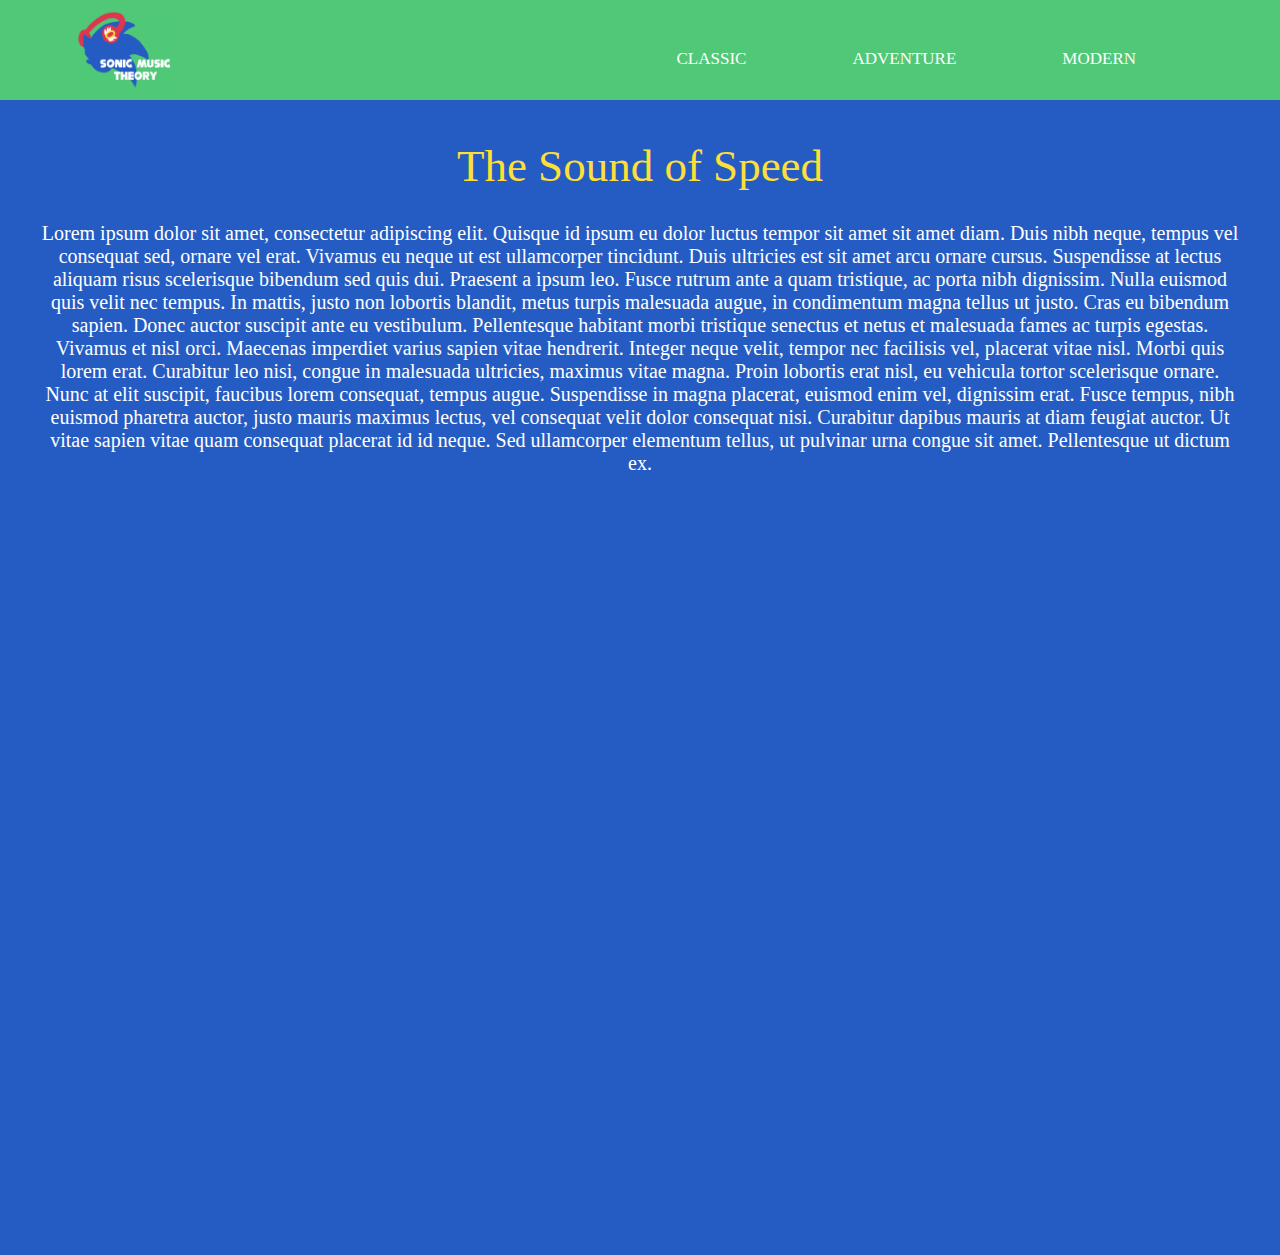
==== index.html @ 82dee257 "Add files via upload" ====
<!DOCTYPE html>
<html lang="en">
<head>
  <title>The Sound of Speed</title>
  <link rel="icon" type="png" href="SMTFavicon.png"/>
  <link rel="stylesheet" href="style.css">
  <meta charset="utf-8">
  <meta name="description" content="The Sound of Speed: Sonic Music Theory.">
  <meta name="author" content="Gracie Smith">
  <meta name="keywords" content="Sonic the Hedgehog, website, music, vieo game music, music theory, video games"/>
</head>

<body>
<header>
  <div class="topnav">
    <a href="index.html">
      <img src= "SMTLogo.jpg" width="100" height="100" alt= "logo" class= "logo"></a>
    <nav>
      <ul>
        <li><a href="secondpage.html">Classic</a></li>
        <li><a href="thirdpage.html">Adventure</a></li>
        <li><a href="fourthpage.html">Modern</a></li>
      </ul>
    </nav>
  </div>
</header>

<div class= "description">
  <h1>The Sound of Speed</h1>
  <p>Lorem ipsum dolor sit amet, consectetur adipiscing elit. Quisque id ipsum eu dolor luctus tempor sit amet sit amet diam. Duis nibh neque, tempus vel consequat sed, ornare vel erat. Vivamus eu neque ut est ullamcorper tincidunt. Duis ultricies est sit amet arcu ornare cursus. Suspendisse at lectus aliquam risus scelerisque bibendum sed quis dui. Praesent a ipsum leo. Fusce rutrum ante a quam tristique, ac porta nibh dignissim. Nulla euismod quis velit nec tempus. In mattis, justo non lobortis blandit, metus turpis malesuada augue, in condimentum magna tellus ut justo. Cras eu bibendum sapien. Donec auctor suscipit ante eu vestibulum. Pellentesque habitant morbi tristique senectus et netus et malesuada fames ac turpis egestas. Vivamus et nisl orci. Maecenas imperdiet varius sapien vitae hendrerit. Integer neque velit, tempor nec facilisis vel, placerat vitae nisl. Morbi quis lorem erat. Curabitur leo nisi, congue in malesuada ultricies, maximus vitae magna. Proin lobortis erat nisl, eu vehicula tortor scelerisque ornare. Nunc at elit suscipit, faucibus lorem consequat, tempus augue. Suspendisse in magna placerat, euismod enim vel, dignissim erat. Fusce tempus, nibh euismod pharetra auctor, justo mauris maximus lectus, vel consequat velit dolor consequat nisi. Curabitur dapibus mauris at diam feugiat auctor. Ut vitae sapien vitae quam consequat placerat id id neque. Sed ullamcorper elementum tellus, ut pulvinar urna congue sit amet. Pellentesque ut dictum ex.
  </p>
</div>

<div class="container">
  <iframe class="responsive-iframe"src="https://www.youtube.com/embed/fDR5UG0ONfk" title="YouTube video player" frameborder="0" allow="accelerometer; autoplay; clipboard-write; encrypted-media; gyroscope; picture-in-picture" allowfullscreen></iframe>
</div>
</body>
</html>
---- style.css ----
* {
  margin: 0;
  padding: 0;
  box-sizing: border-box;
}

body {
  background: #255CC3;
  margin: 0;
  margin-bottom: 20px;
  text-align: center;
  width: 100%;
  max-width: 1920px;
  position: center;
}

.topnav {
  width: 80%;
  margin: 0 auto;
  overflow: visible;
}

header{
  background: #50C878;
}

header::after {
  content: '';
  display: table;
  clear: both;
}

.logo {
  float: left;
  padding: 10px 0;
  margin-left: -50px;
}

nav {
  float: right;
}

nav ul {
  margin: 0;
  padding: 0;
  list-style: none;
}

nav li {
  display: inline-block;
  font-size: 16px;
  margin-left: 70px;
  padding-top: 35px;
  position: relative;
}

nav a {
  float: left;
  display: block;
  color: white;
  text-align: center;
  padding: 14px 16px;
  font-family: 'pixeled';
  text-decoration: none;
  text-transform: uppercase;
  font-size: 17px;
}

h1 {
    font-family: 'nisesegasonic';
    color: #FEDF37;
    font-weight: 400;
    font-size: 45px;
    text-align: center;
    margin-top: 30px;
    margin-bottom: 30px;
}
h2 {
    font-family: 'Playfair Display', serif;
    color: #F9E076;
    font-weight: 500;
    font-size: 35px;
}
h3 {
    font-family: 'Playfair Display', serif;
    color: #F9E076;
    font-weight: 400;
    font-size: 35px;
}

.description {
  margin: 40px;
  font-family: 'Bree Serif', serif;
  font-size: 20px;
  color: white;
}
.container {
  position: relative;
  overflow: hidden;
  padding-top: 56.25%;
}
.responsive-iframe {
  position: absolute;
  top: 0;
  left: 0;
  bottom: 0;
  right: 0;
  width: 100%;
  height: 100%;
  border: 0;
}

iframe {
  margin-right: 100px;
}

.timeline-container {
  min-height: 100vh;
  width: 100%;
  display: flex;
  align-items: center;
  justify-content: center;
  padding: 50px 0;
  background-color: #255CC3;
}
.timeline {
  width: 80%;
  height: auto;
  max-width: 800px;
  margin: 0 auto;
  position: relative;
}
.timeline ul {
  list-style: none;
}
.timeline li {
  padding: 20px;
  background-color: #DD374F;
  color: white;
  margin-bottom: 20px;
  border-radius: 10px;
}
.timeline li:last-child {
  margin-bottom: 0;
}
.timeline-content h2{
  font-size: 25px;
  font-weight: 500;
  line-height: 30px;
  margin-bottom: 10px;
}
.timeline-content p {
  font-size: 16px;
  line-height: 30px;
  font-weight: 300;
}

@media only screen and (min-width: 700px) {
  .timeline::before{
    content:'';
    position: absolute;
    height: 100%;
    width: 2px;
    left: 50%;
    transform: translateX(-50%);
    background-color: white;
  }

  .timeline li {
    width: 50%;
    margin-bottom: 50px;
    position: relative;
  }
  .timeline li:nth-child(odd) {
    float: left;
    clear: right;
    transform: translateX(-30px);
    border-radius: 20px 0px 20px 20px;
  }
  .timeline li:nth-child(even) {
    float: right;
    clear: left;
    transform: translateX(30px);
    border-radius: 0px 20px 20px 20px;
  }
  .timeline li::after {
    content: '';
    position: absolute;
    height: 20px;
    width: 20px;
    background-color: white;
    border-radius: 50%;
    top: 0;
  }
  .timeline li:nth-child(odd)::after {
    transform: translate(50%, -50%);
    right: -30px;
  }
  .timeline li:nth-child(even)::after {
    transform: translate(-50%, -50%);
    left: -30px;
  }
  .timeline li:hover:after {
    background-color: #FEDF37;
  }
}


@font-face {
  font-family: 'pixeled';
  src: url("../fonts/Pixeled.ttf");
}

@font-face {
  font-family: 'nisesegasonic';
  src: url("../fonts/NiseSegaSonic.TTF");
}

@font-face {
  font-family: 'Courier Prime', monospace;
  src: url('https://fonts.googleapis.com/css2?family=Courier+Prime&display=swap');
}

@font-face {
  font-family: 'Raleway', sans-serif;
  src: url('https://fonts.googleapis.com/css2?family=Raleway:wght@600;700&display=swap');
}
@font-face {
  font-family: 'Bree Serif', serif;
  src: url('https://fonts.googleapis.com/css2?family=Bree+Serif&display=swap');
}
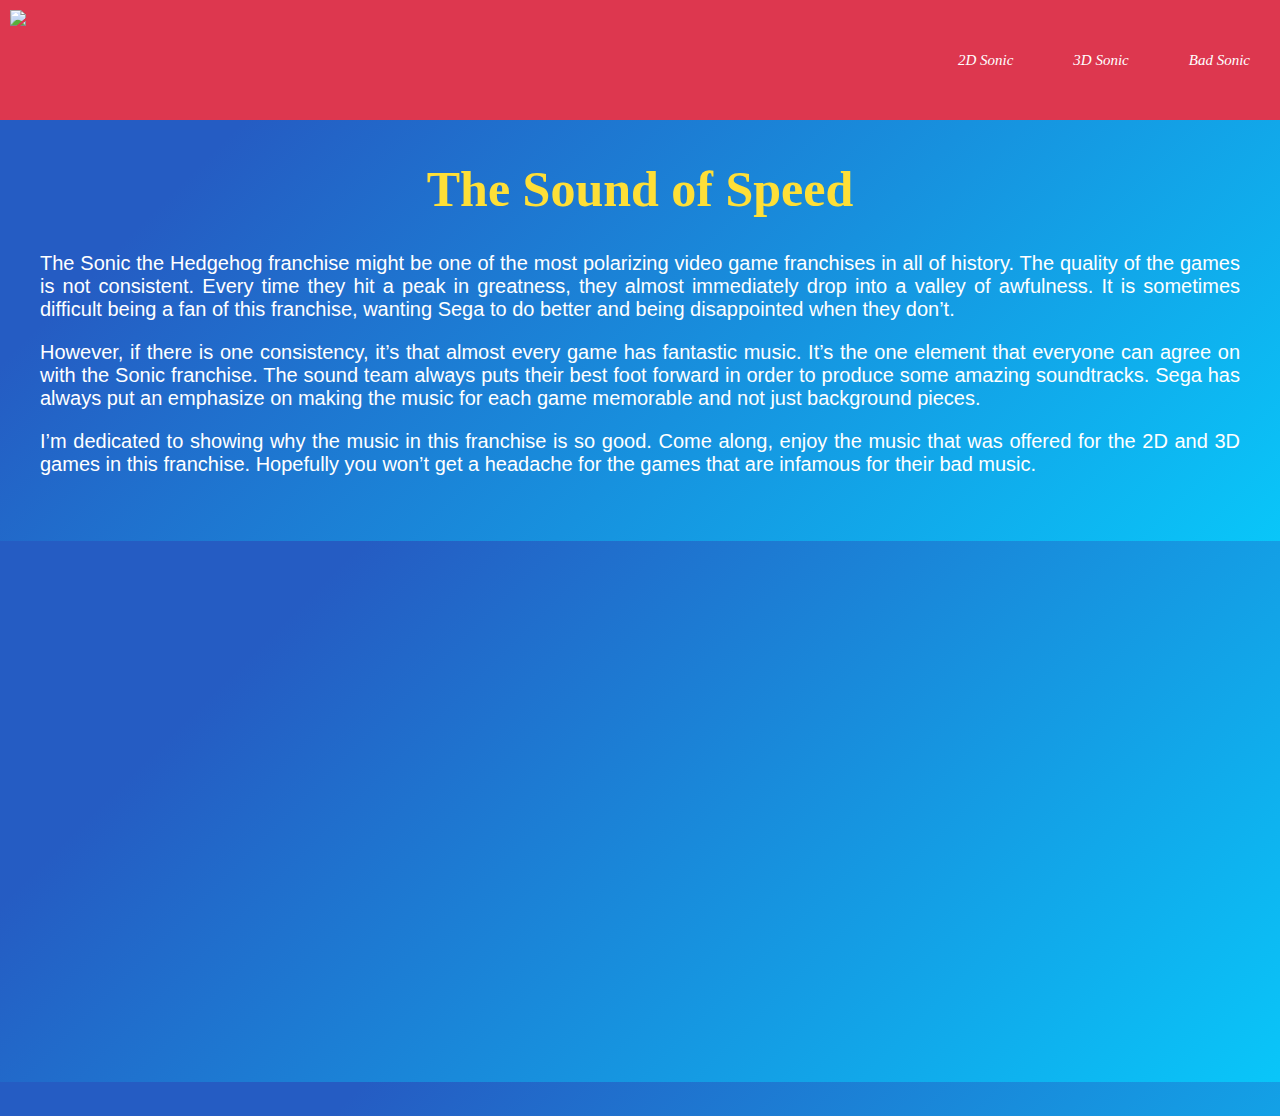
==== commit 38b5bc4d: "Update index.html" ====
--- a/index.html
+++ b/index.html
@@ -8,31 +8,45 @@
   <meta name="description" content="The Sound of Speed: Sonic Music Theory.">
   <meta name="author" content="Gracie Smith">
   <meta name="keywords" content="Sonic the Hedgehog, website, music, vieo game music, music theory, video games"/>
+  <meta name="viewport" content="width=device-width, intial-scale=1.0"/>
 </head>
+<body>
 
-<body>
-<header>
-  <div class="topnav">
-    <a href="index.html">
-      <img src= "SMTLogo.jpg" width="100" height="100" alt= "logo" class= "logo"></a>
+<section class="nav-bar">
+  <div class="nav-container">
+    <div class="brand">
+      <a href="index.html"><img src="SMTLogo.png"></a>
+    </div>
     <nav>
-      <ul>
-        <li><a href="secondpage.html">Classic</a></li>
-        <li><a href="thirdpage.html">Adventure</a></li>
-        <li><a href="fourthpage.html">Modern</a></li>
+      <div class="nav-mobile"><a id="nav-toggle" href="#!"><span></span></a></div>
+      <ul class="nav-list">
+        <li>
+          <a href="secondpage.html">2D Sonic</a>
+        </li>
+        <li>
+          <a href="thirdpage.html">3D Sonic</a>
+        </li>
+        <li>
+          <a href="fourthpage.html">Bad Sonic</a>
+        </li>
       </ul>
     </nav>
   </div>
-</header>
+</section>
 
 <div class= "description">
   <h1>The Sound of Speed</h1>
-  <p>Lorem ipsum dolor sit amet, consectetur adipiscing elit. Quisque id ipsum eu dolor luctus tempor sit amet sit amet diam. Duis nibh neque, tempus vel consequat sed, ornare vel erat. Vivamus eu neque ut est ullamcorper tincidunt. Duis ultricies est sit amet arcu ornare cursus. Suspendisse at lectus aliquam risus scelerisque bibendum sed quis dui. Praesent a ipsum leo. Fusce rutrum ante a quam tristique, ac porta nibh dignissim. Nulla euismod quis velit nec tempus. In mattis, justo non lobortis blandit, metus turpis malesuada augue, in condimentum magna tellus ut justo. Cras eu bibendum sapien. Donec auctor suscipit ante eu vestibulum. Pellentesque habitant morbi tristique senectus et netus et malesuada fames ac turpis egestas. Vivamus et nisl orci. Maecenas imperdiet varius sapien vitae hendrerit. Integer neque velit, tempor nec facilisis vel, placerat vitae nisl. Morbi quis lorem erat. Curabitur leo nisi, congue in malesuada ultricies, maximus vitae magna. Proin lobortis erat nisl, eu vehicula tortor scelerisque ornare. Nunc at elit suscipit, faucibus lorem consequat, tempus augue. Suspendisse in magna placerat, euismod enim vel, dignissim erat. Fusce tempus, nibh euismod pharetra auctor, justo mauris maximus lectus, vel consequat velit dolor consequat nisi. Curabitur dapibus mauris at diam feugiat auctor. Ut vitae sapien vitae quam consequat placerat id id neque. Sed ullamcorper elementum tellus, ut pulvinar urna congue sit amet. Pellentesque ut dictum ex.
-  </p>
+  <p>The Sonic the Hedgehog franchise might be one of the most polarizing video game franchises in all of history. The quality of the games is not consistent. Every time they hit a peak in greatness, they almost immediately drop into a valley of awfulness. It is sometimes difficult being a fan of this franchise, wanting Sega to do better and being disappointed when they don’t.</p>
+  <p>However, if there is one consistency, it’s that almost every game has fantastic music. It’s the one element that everyone can agree on with the Sonic franchise. The sound team always puts their best foot forward in order to produce some amazing soundtracks. Sega has always put an emphasize on making the music for each game memorable and not just background pieces.</p>
+  <p>I’m dedicated to showing why the music in this franchise is so good. Come along, enjoy the music that was offered for the 2D and 3D games in this franchise. Hopefully you won’t get a headache for the games that are infamous for their bad music.</p>
 </div>
 
-<div class="container">
-  <iframe class="responsive-iframe"src="https://www.youtube.com/embed/fDR5UG0ONfk" title="YouTube video player" frameborder="0" allow="accelerometer; autoplay; clipboard-write; encrypted-media; gyroscope; picture-in-picture" allowfullscreen></iframe>
+<div class="videoWrapper">
+  <iframe src="https://www.youtube.com/embed/fDR5UG0ONfk" title="YouTube video player" frameborder="0" allow="accelerometer; autoplay; clipboard-write; encrypted-media; gyroscope; picture-in-picture" allowfullscreen></iframe>
 </div>
+
+<script src="http://cdnjs.cloudflare.com/ajax/libs/jquery/2.1.3/jquery.min.js"></script>
+<script type="text/javascript" async src="https://tenor.com/embed.js"></script>
+<script  src="main.js"></script>
 </body>
 </html>
--- a/style.css
+++ b/style.css
@@ -1,229 +1,488 @@
+body {
+	margin: 0;
+	padding: 0;
+	background-color: #09c6f9;
+	background-image: linear-gradient(315deg, #09c6f9 0%, #255cc3 80%);
+  overflow-x: hidden;
+}
+
 * {
+	font-family: 'Righteous', cursive;
+}
+
+.nav-bar {
+  height: 110px;
+  background: #DD374F;
+  padding-top: 10px;
+}
+.brand {
+  position: absolute;
+  padding-left: 10px;
+  float: left;
+  line-height: 70px;
+  text-transform: uppercase;
+  font-size: 1.4em;
+}
+.brand a img {
+	max-height: 100px;
+  float: left;
+  position: relative;
+}
+.brand a,
+.brand a:visited {
+  color: #ffffff;
+  text-decoration: none;
+}
+.nav-container {
+  max-width: 1400px;
+  margin: 0 auto;
+}
+
+nav {
+  float: right;
+}
+nav ul {
+  list-style: none;
   margin: 0;
   padding: 0;
-  box-sizing: border-box;
-}
-
-body {
-  background: #255CC3;
+}
+nav ul li {
+  float: left;
+  position: relative;
+  text-align: center;
+}
+nav ul li a,
+nav ul li a:visited {
+  display: block;
+  padding: 0 30px;
+  line-height: 100px;
+  background: #DD374F;
+  color: #ffffff;
+  font-size: 15px;
+  font-family: 'pixeled';
+  font-style: oblique;
+  text-decoration: none;
+}
+nav ul li a:hover,
+nav ul li a:visited:hover {
+  background-image: url("sonic_transform2_special.gif");
+  background-size: 220px;
+  background-repeat: no-repeat;
+  background-position: center;
+  text-decoration: underline;
+}
+nav ul li ul li {
+  min-width: 190px;
+}
+nav ul li ul li a {
+  padding: 30px;
+  line-height: 50px;
+}
+.nav-mobile {
+  display: none;
+  position: absolute;
+  margin-top: 20px;
+  top: 0;
+  right: 0;
+  background: #DD374F;
+  height: 70px;
+  width: 70px;
+}
+
+@media only screen and (max-width: 798px) {
+  .nav-mobile {
+    display: block;
+  }
+  nav {
+    width: 100%;
+    padding: 100px 0 15px;
+  }
+  nav ul {
+    display: none;
+  }
+  nav ul li {
+    float: none;
+  }
+  nav ul li a {
+    padding: 15px;
+    line-height: 70px;
+    padding-left: 25%;
+  }
+  nav ul li a:hover,
+  nav ul li a:visited:hover {
+    background-size: 200px;
+    background-position: 100px
+  }
+  nav ul li ul li a {
+    padding-left: 30%;
+  }
+	.brand a img {
+		max-height: 80px;
+		margin-top: 5px;
+	}
+  .fx-wrap {
+    margin-left: 10px;
+  }
+  .fx-wrap .card {
+    width: 300px;
+    height: 350px;
+  }
+  .image img {
+    width: 280px;
+    height: 350px;
+  }
+}
+@media screen and (min-width: 799px) {
+  .nav-list {
+    display: block !important;
+  }
+}
+
+#nav-toggle {
+  position: absolute;
+  left: 18px;
+  top: 22px;
+  cursor: pointer;
+  padding: 10px 35px 16px 0px;
+}
+#nav-toggle span,
+#nav-toggle span:before,
+#nav-toggle span:after {
+  cursor: pointer;
+  border-radius: 1px;
+  height: 5px;
+  width: 35px;
+  background: #ffffff;
+  position: absolute;
+  display: block;
+  content: '';
+  transition: all 300ms ease-in-out;
+}
+#nav-toggle span:before {
+  top: -10px;
+}
+#nav-toggle span:after {
+  bottom: -10px;
+}
+#nav-toggle.active span {
+  background-color: transparent;
+}
+#nav-toggle.active span:before, #nav-toggle.active span:after {
+  top: 0;
+}
+#nav-toggle.active span:before {
+  transform: rotate(45deg);
+}
+#nav-toggle.active span:after {
+  transform: rotate(-45deg);
+}
+
+.description {
+  margin: 40px;
+  text-align: justify;
+}
+.description h1 {
+  font-family: 'nisesegasonic';
+  font-size: 50px;
+  text-align: center;
+  color: #FEDF37;
+}
+.description p {
+  font-size: 20px;
+  font-family: 'Readex Pro', sans-serif;
+  color: white;
+}
+
+.image img {
+  width: 480px;
+  height: 650px;
+}
+
+.fx-wrap {
+  display: inline-block;
+  margin-bottom: 20px;
+  margin-left: 100px;
+}
+.fx-wrap .card {
+  width: 550px;
+  height: 650px;
+  position: relative;
+}
+
+.fx-wrap .card>.front,
+.fx-wrap .card>.back {
+  transition: transform 3s, z-index 3s 0s, box-shadow 3s;
+  box-shadow: 0 1px 3px rgba(0,0,0,0.48), 0 1px 2px rgba(0,0,0,0.60);
+  will-change: transform;
+  position: absolute;
+  left: 0;
+  right: 0;
+  top: 0;
+  bottom: 0;
+  border-radius: 4px;
+  background-color: #fff;
+  backface-visibility: hidden;
+}
+.fx-wrap .card>.front:before,
+.fx-wrap .card>.back:before {
+  transition: all 1s;
+  content: '';
+  display: block;
+  position: absolute;
+  width: 100%;
+  height: 100%;
+  background-size: contain;
+  background-image: linear-gradient(135deg, rgba(238,238,238,0) 0%, rgba(255,255,255,0) 36%, rgba(255,255,255,0.4) 36%, rgba(255,255,255,0.4) 68%, rgba(247,247,247,0) 69%, rgba(238,238,238,0) 70%);
+  background-repeat: no-repeat;
+  background-position: 324px 0;
+  pointer-events: none;
+  z-index: 20;
+}
+.fx-wrap .card>.front>*,
+.fx-wrap .card>.back>* {
+  height: 100%;
+}
+.fx-wrap .card>.front .image,
+.fx-wrap .card>.back .image {
+  float: left;
+}
+.fx-wrap .card>.front .text,
+.fx-wrap .card>.back .text {
+  display: flex;
+  flex-direction: column;
+  justify-content: space-between;
+  width: 216px;
+  float: right;
+}
+
+.arrow {
+  border: solid white;
+  border-width: 0 4px 4px 0;
+  display: inline-block;
+  padding: 6px;
+}
+.right {
+  transform: rotate(-45deg);
+  -webkit-transform: rotate(-45deg);
+  margin-left: -5px;
+}
+.left {
+  transform: rotate(135deg);
+  -webkit-transform: rotate(135deg);
+  margin-right: -5px;
+}
+
+.fx-wrap .card>.front .text button.flip,
+.fx-wrap .card>.back .text button.flip {
+  border-radius: 9999em;
+  width: 50px;
+  height: 50px;
+  margin: 10px;
+  border: 0;
+  background-color: #255cc3;
+  color: #fff;
+  font-size: 1.5em;
+  float: right;
+  flex: 1;
+  outline: 0;
+  transition: background-color 0.2s ease-in, transform 0.3s;
+  transition-delay: 0.1s;
+}
+.fx-wrap .card>.front .text button.flip:hover,
+.fx-wrap .card>.back .text button.flip:hover {
+  background-color: #FEDF37;
+}
+.fx-wrap .card>.front .text button.flip:focus,
+.fx-wrap .card>.back .text button.flip:focus {
+  transform: rotate(-360deg);
+}
+
+.fx-wrap .card>.back .text p {
+  width: 80%;
+  flex: 2;
+  text-align: justify;
+}
+.fx-wrap .card>.front .text a,
+.fx-wrap .card>.back .text a {
+  text-transform: uppercase;
+  margin: 10px auto;
+  text-align: right;
+  width: 80%;
+  display: block;
+  flex: 1;
+}
+
+.fx-wrap .card>.back .text iframe {
+  height: 300px;
+}
+
+.fx-wrap .card>.front .image,
+.fx-wrap .card>.back .image {
+  border-top-left-radius: 4px;
+  border-bottom-left-radius: 4px;
+  background-size: cover;
+  width: 108px;
+  position: relative;
+}
+.fx-wrap .card>.front .image .heading,
+.fx-wrap .card>.back .image .heading {
+  position: absolute;
+  bottom: 0;
+  left: 0;
+  right: 0;
   margin: 0;
-  margin-bottom: 20px;
-  text-align: center;
+  padding: 10px;
+  font-size: 1.5em;
+  text-align: right;
+  color: #fff;
+  text-transform: uppercase;
+}
+.fx-wrap .card>.front {
+  z-index: 2;
+  transform: rotateY(0deg);
+}
+.fx-wrap .card>.back {
+  z-index: 1;
+  transform: rotateY(180deg);
+}
+.fx-wrap .card>.back header,
+.fx-wrap .card>.back .text {
   width: 100%;
-  max-width: 1920px;
-  position: center;
-}
-
-.topnav {
+}
+.fx-wrap .card>.back header b,
+.fx-wrap .card>.back .text b {
+  color: #50c878;
   width: 80%;
   margin: 0 auto;
-  overflow: visible;
-}
-
-header{
-  background: #50C878;
-}
-
-header::after {
-  content: '';
-  display: table;
-  clear: both;
-}
-
-.logo {
-  float: left;
-  padding: 10px 0;
-  margin-left: -50px;
-}
-
-nav {
-  float: right;
-}
-
-nav ul {
-  margin: 0;
-  padding: 0;
-  list-style: none;
-}
-
-nav li {
-  display: inline-block;
-  font-size: 16px;
-  margin-left: 70px;
-  padding-top: 35px;
-  position: relative;
-}
-
-nav a {
-  float: left;
-  display: block;
-  color: white;
+  margin-top: -20px;
   text-align: center;
-  padding: 14px 16px;
-  font-family: 'pixeled';
-  text-decoration: none;
-  text-transform: uppercase;
-  font-size: 17px;
-}
-
-h1 {
-    font-family: 'nisesegasonic';
-    color: #FEDF37;
-    font-weight: 400;
-    font-size: 45px;
-    text-align: center;
-    margin-top: 30px;
-    margin-bottom: 30px;
-}
-h2 {
-    font-family: 'Playfair Display', serif;
-    color: #F9E076;
-    font-weight: 500;
-    font-size: 35px;
-}
-h3 {
-    font-family: 'Playfair Display', serif;
-    color: #F9E076;
-    font-weight: 400;
-    font-size: 35px;
-}
-
-.description {
-  margin: 40px;
+  font-family: 'nisesegasonic';
+  font-size: 30px;
+}
+.fx-wrap .card>.back header p,
+.fx-wrap .card>.back .text p {
+  margin: 20px auto;
+  text-align: center;
   font-family: 'Bree Serif', serif;
-  font-size: 20px;
-  color: white;
-}
-.container {
-  position: relative;
-  overflow: hidden;
-  padding-top: 56.25%;
-}
-.responsive-iframe {
-  position: absolute;
-  top: 0;
-  left: 0;
-  bottom: 0;
-  right: 0;
-  width: 100%;
-  height: 100%;
-  border: 0;
-}
-
-iframe {
-  margin-right: 100px;
-}
-
-.timeline-container {
-  min-height: 100vh;
-  width: 100%;
-  display: flex;
-  align-items: center;
-  justify-content: center;
-  padding: 50px 0;
-  background-color: #255CC3;
-}
-.timeline {
-  width: 80%;
-  height: auto;
-  max-width: 800px;
-  margin: 0 auto;
-  position: relative;
-}
-.timeline ul {
-  list-style: none;
-}
-.timeline li {
-  padding: 20px;
-  background-color: #DD374F;
-  color: white;
-  margin-bottom: 20px;
-  border-radius: 10px;
-}
-.timeline li:last-child {
-  margin-bottom: 0;
-}
-.timeline-content h2{
-  font-size: 25px;
-  font-weight: 500;
-  line-height: 30px;
-  margin-bottom: 10px;
-}
-.timeline-content p {
-  font-size: 16px;
-  line-height: 30px;
-  font-weight: 300;
-}
-
-@media only screen and (min-width: 700px) {
-  .timeline::before{
-    content:'';
-    position: absolute;
-    height: 100%;
-    width: 2px;
-    left: 50%;
-    transform: translateX(-50%);
-    background-color: white;
-  }
-
-  .timeline li {
-    width: 50%;
-    margin-bottom: 50px;
-    position: relative;
-  }
-  .timeline li:nth-child(odd) {
-    float: left;
-    clear: right;
-    transform: translateX(-30px);
-    border-radius: 20px 0px 20px 20px;
-  }
-  .timeline li:nth-child(even) {
-    float: right;
-    clear: left;
-    transform: translateX(30px);
-    border-radius: 0px 20px 20px 20px;
-  }
-  .timeline li::after {
-    content: '';
-    position: absolute;
-    height: 20px;
-    width: 20px;
-    background-color: white;
-    border-radius: 50%;
-    top: 0;
-  }
-  .timeline li:nth-child(odd)::after {
-    transform: translate(50%, -50%);
-    right: -30px;
-  }
-  .timeline li:nth-child(even)::after {
-    transform: translate(-50%, -50%);
-    left: -30px;
-  }
-  .timeline li:hover:after {
-    background-color: #FEDF37;
-  }
-}
-
+  font-size: 18px;
+}
+.fx-wrap .card.flip-it>.front {
+  transform: rotateY(-180deg);
+  z-index: 1;
+}
+.fx-wrap .card.flip-it>.back {
+  transform: rotateY(0deg);
+  z-index: 2;
+}
+.fx-wrap .card.flip-it>.front:before,
+.fx-wrap .card.flip-it>.back:before {
+  background-position: -324px 0;
+}
+
+
+.videoWrapper {
+	position: relative;
+	padding-top: 25px;
+	height: 0;
+}
+.videoWrapper iframe {
+	position: absolute;
+	top: 0;
+	left: 0;
+	width: 75%;
+	height: 600px;
+	margin-left: 175px;
+}
+
+
+@media only screen and (max-width: 860px) {
+	.videoWrapper iframe {
+		margin-left: 100px;
+	}
+}
+@media only screen and (max-width: 798px) {
+  .nav-mobile {
+    display: block;
+  }
+  nav {
+    width: 100%;
+    padding: 100px 0 15px;
+  }
+  nav ul {
+    display: none;
+  }
+  nav ul li {
+    float: none;
+  }
+  nav ul li a {
+    padding: 15px;
+    line-height: 70px;
+    padding-left: 25%;
+  }
+  nav ul li a:hover,
+  nav ul li a:visited:hover {
+    background-size: 200px;
+    background-position: 100px
+  }
+  nav ul li ul li a {
+    padding-left: 30%;
+  }
+	.brand a img {
+		max-height: 80px;
+		margin-top: 5px;
+	}
+}
+@media only screen and (max-width: 720px) {
+  .fx-wrap {
+  margin-left: 45px;
+  }
+  .fx-wrap .card {
+  width: 600px;
+  height: 450px;
+  }
+  .image img {
+  width: 530px;
+  height: 450px;
+  }
+}
+@media only screen and (max-width: 670px) {
+  .fx-wrap {
+  margin-left: 45px;
+  }
+
+  .fx-wrap .card {
+  width: 400px;
+  height: 650px;
+  }
+  .image img {
+  width: 330px;
+  height: 650px;
+  }
+  .fx-wrap .card>.back .text iframe {
+    height: 200px;
+  }
+	.videoWrapper iframe {
+		margin-left: 60px;
+		height: 300px;
+	}
+}
+@media screen and (min-width: 799px) {
+  .nav-list {
+    display: block !important;
+  }
+}
 
 @font-face {
   font-family: 'pixeled';
   src: url("../fonts/Pixeled.ttf");
 }
-
 @font-face {
   font-family: 'nisesegasonic';
   src: url("../fonts/NiseSegaSonic.TTF");
 }
-
 @font-face {
-  font-family: 'Courier Prime', monospace;
-  src: url('https://fonts.googleapis.com/css2?family=Courier+Prime&display=swap');
-}
-
-@font-face {
-  font-family: 'Raleway', sans-serif;
-  src: url('https://fonts.googleapis.com/css2?family=Raleway:wght@600;700&display=swap');
+	font-family: 'Readex Pro', sans-serif;
+	src: url('https://fonts.googleapis.com/css2?family=Readex+Pro&display=swap');
 }
 @font-face {
   font-family: 'Bree Serif', serif;
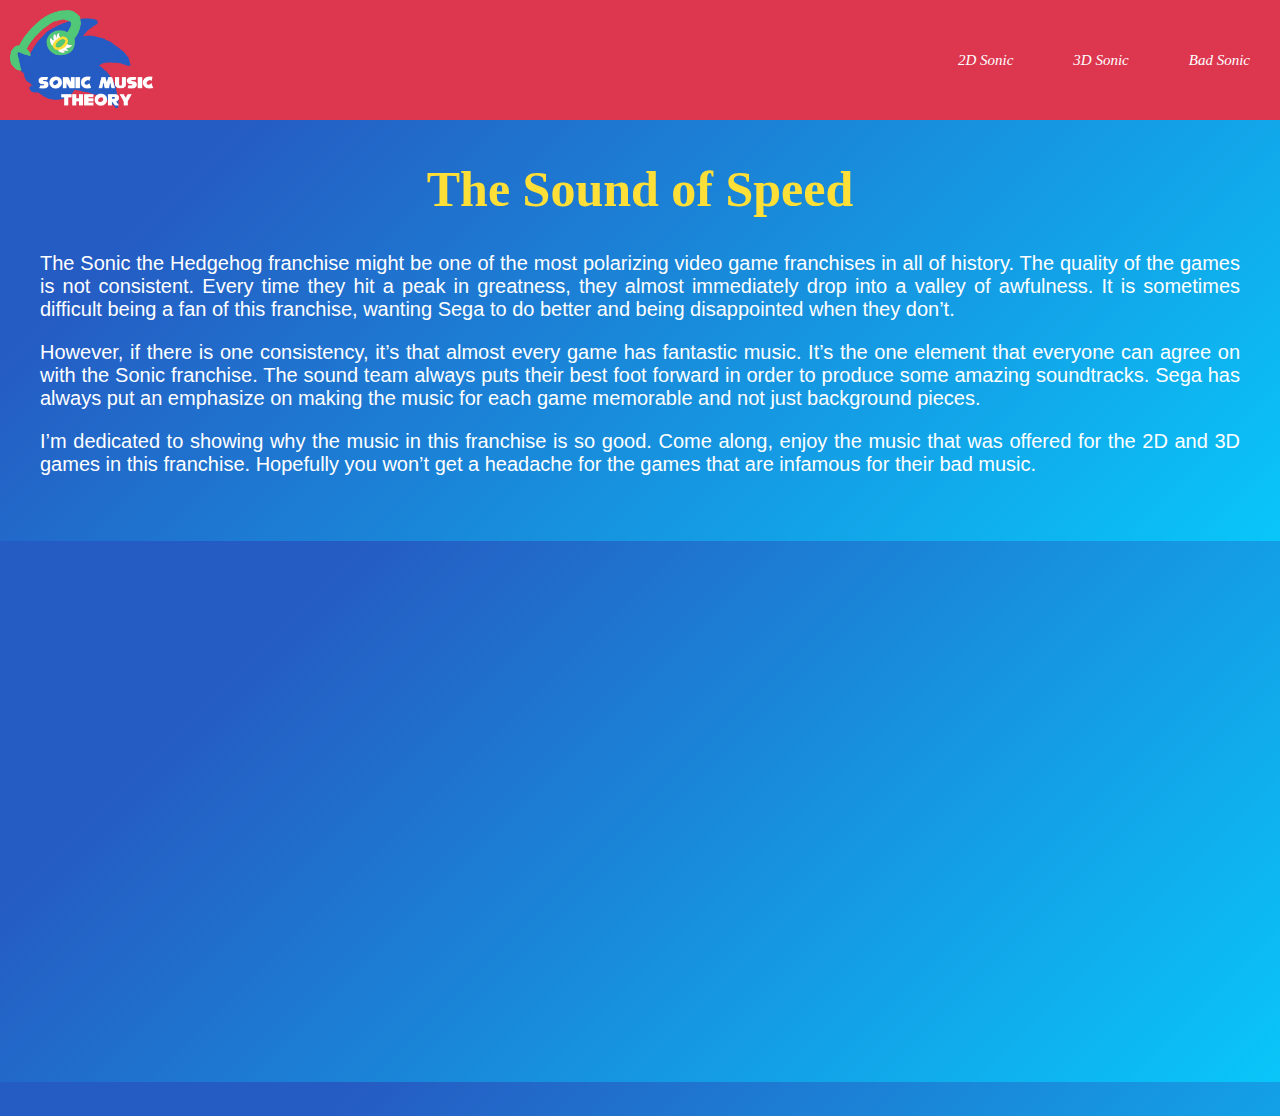
==== commit 31b4214c: "Update index.html" ====
--- a/index.html
+++ b/index.html
@@ -47,6 +47,6 @@
 
 <script src="http://cdnjs.cloudflare.com/ajax/libs/jquery/2.1.3/jquery.min.js"></script>
 <script type="text/javascript" async src="https://tenor.com/embed.js"></script>
-<script  src="main.js"></script>
+<script  type="text/javascript" src="main.js"></script>
 </body>
 </html>
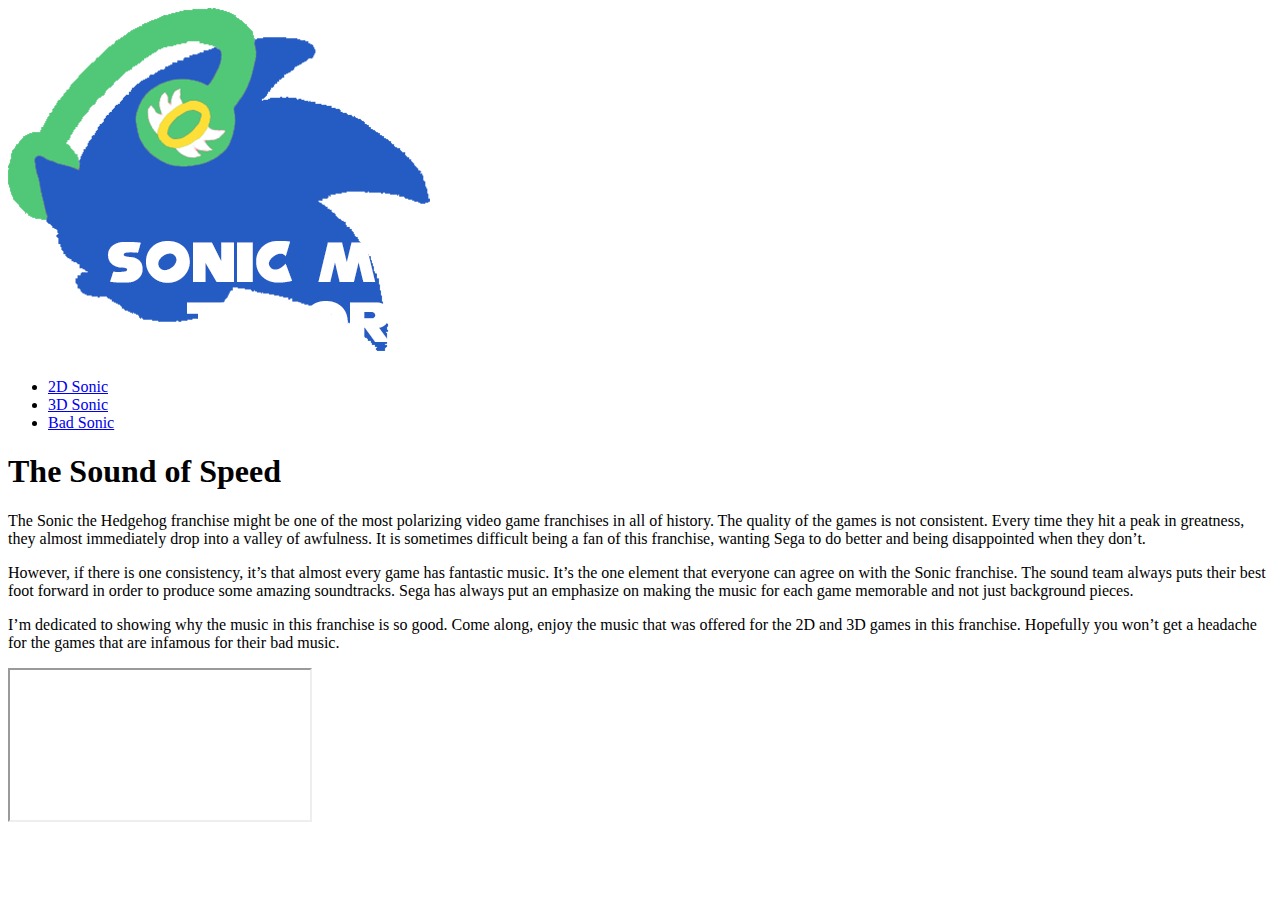
==== commit f20ad30c: "Update index.html" ====
--- a/index.html
+++ b/index.html
@@ -2,8 +2,8 @@
 <html lang="en">
 <head>
   <title>The Sound of Speed</title>
-  <link rel="icon" type="png" href="SMTFavicon.png"/>
-  <link rel="stylesheet" href="style.css">
+  <link rel="icon" href="SMTFavicon.png"/>
+  <link rel="stylesheet" type="image/png" href="style.css">
   <meta charset="utf-8">
   <meta name="description" content="The Sound of Speed: Sonic Music Theory.">
   <meta name="author" content="Gracie Smith">
@@ -12,10 +12,10 @@
 </head>
 <body>
 
-<section class="nav-bar">
+<div class="nav-bar">
   <div class="nav-container">
     <div class="brand">
-      <a href="index.html"><img src="SMTLogo.png"></a>
+      <a href="index.html"><img src="SMTLogo.png" alt="logo"></a>
     </div>
     <nav>
       <div class="nav-mobile"><a id="nav-toggle" href="#!"><span></span></a></div>
@@ -32,7 +32,7 @@
       </ul>
     </nav>
   </div>
-</section>
+</div>
 
 <div class= "description">
   <h1>The Sound of Speed</h1>
@@ -42,11 +42,11 @@
 </div>
 
 <div class="videoWrapper">
-  <iframe src="https://www.youtube.com/embed/fDR5UG0ONfk" title="YouTube video player" frameborder="0" allow="accelerometer; autoplay; clipboard-write; encrypted-media; gyroscope; picture-in-picture" allowfullscreen></iframe>
+  <iframe src="https://www.youtube.com/embed/fDR5UG0ONfk" title="YouTube video player" allow="accelerometer; autoplay; clipboard-write; encrypted-media; gyroscope; picture-in-picture" allowfullscreen></iframe>
 </div>
 
 <script src="http://cdnjs.cloudflare.com/ajax/libs/jquery/2.1.3/jquery.min.js"></script>
-<script type="text/javascript" async src="https://tenor.com/embed.js"></script>
-<script  type="text/javascript" src="main.js"></script>
+<script async src="https://tenor.com/embed.js"></script>
+<script src="main.js"></script>
 </body>
 </html>
--- a/style.css
+++ b/style.css
@@ -3,11 +3,7 @@
 	padding: 0;
 	background-color: #09c6f9;
 	background-image: linear-gradient(315deg, #09c6f9 0%, #255cc3 80%);
-  overflow-x: hidden;
-}
-
-* {
-	font-family: 'Righteous', cursive;
+	overflow-x: hidden;
 }
 
 .nav-bar {
@@ -87,55 +83,6 @@
   background: #DD374F;
   height: 70px;
   width: 70px;
-}
-
-@media only screen and (max-width: 798px) {
-  .nav-mobile {
-    display: block;
-  }
-  nav {
-    width: 100%;
-    padding: 100px 0 15px;
-  }
-  nav ul {
-    display: none;
-  }
-  nav ul li {
-    float: none;
-  }
-  nav ul li a {
-    padding: 15px;
-    line-height: 70px;
-    padding-left: 25%;
-  }
-  nav ul li a:hover,
-  nav ul li a:visited:hover {
-    background-size: 200px;
-    background-position: 100px
-  }
-  nav ul li ul li a {
-    padding-left: 30%;
-  }
-	.brand a img {
-		max-height: 80px;
-		margin-top: 5px;
-	}
-  .fx-wrap {
-    margin-left: 10px;
-  }
-  .fx-wrap .card {
-    width: 300px;
-    height: 350px;
-  }
-  .image img {
-    width: 280px;
-    height: 350px;
-  }
-}
-@media screen and (min-width: 799px) {
-  .nav-list {
-    display: block !important;
-  }
 }
 
 #nav-toggle {
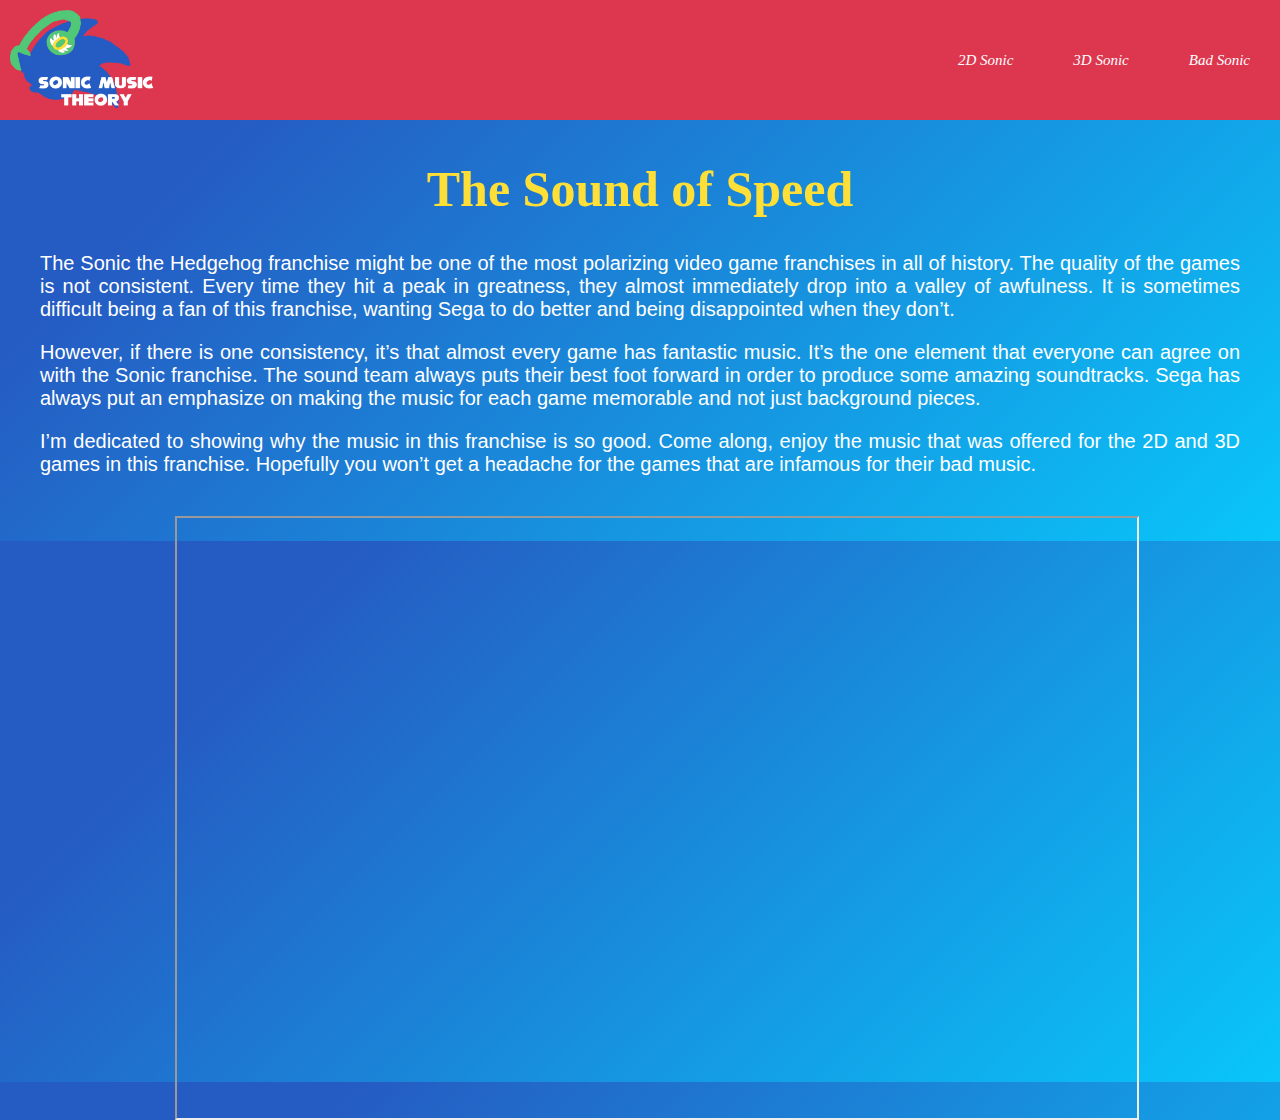
==== commit aab3c069: "Update index.html" ====
--- a/index.html
+++ b/index.html
@@ -2,8 +2,8 @@
 <html lang="en">
 <head>
   <title>The Sound of Speed</title>
-  <link rel="icon" href="SMTFavicon.png"/>
-  <link rel="stylesheet" type="image/png" href="style.css">
+  <link rel="icon" type="image/png" href="SMTFavicon.png"/>
+  <link rel="stylesheet" href="style.css">
   <meta charset="utf-8">
   <meta name="description" content="The Sound of Speed: Sonic Music Theory.">
   <meta name="author" content="Gracie Smith">
